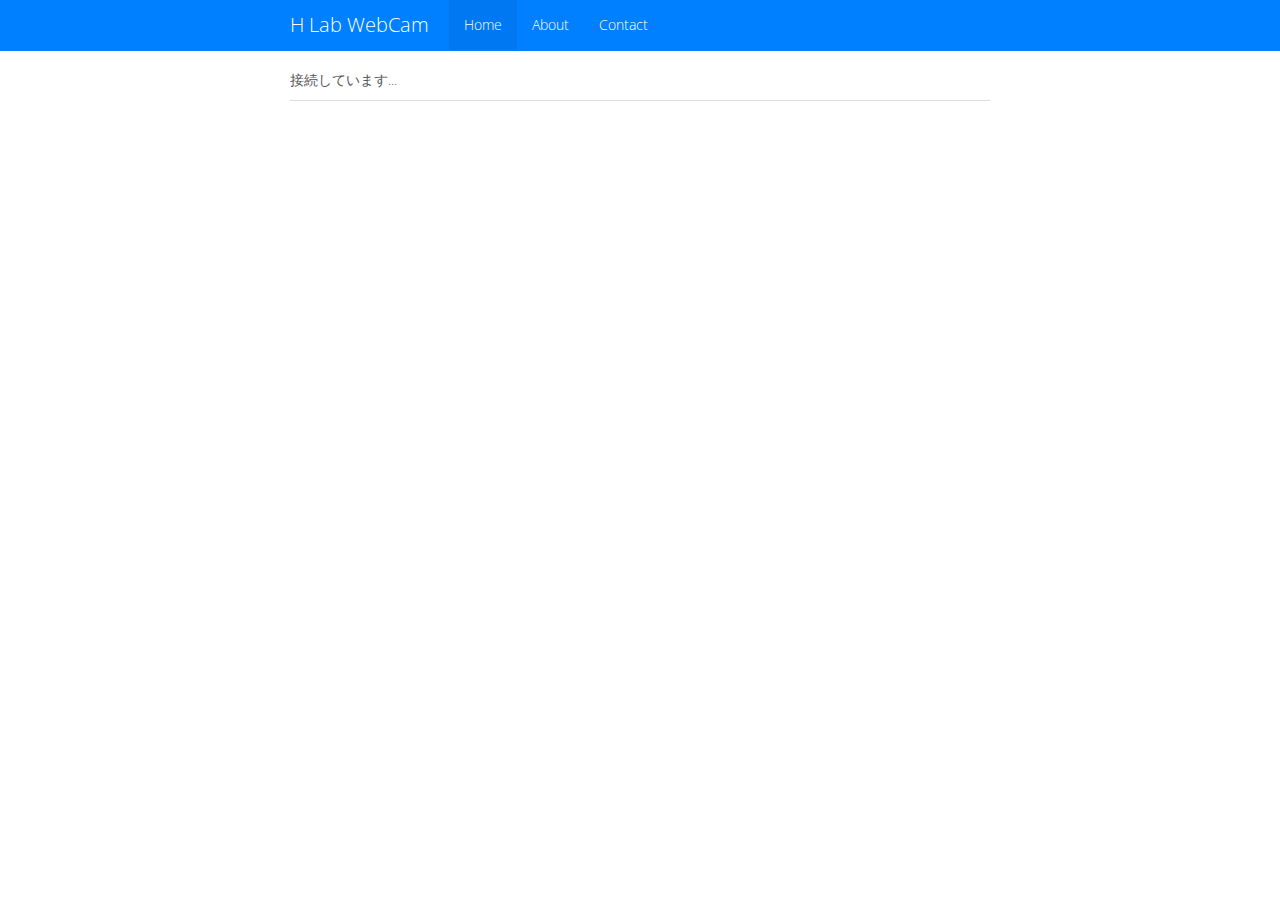
==== index.html @ eb402a18 "init" ====
<!DOCTYPE html>
<html lang="ja">
  <head>
    <meta charset="UTF-8">
    <title>H Lab WebCam</title>
    <meta name="author" content="hnaohiro">
    <!-- css -->
    <link rel="stylesheet" href="css/bootstrap.min.css">
    <style>
      body {
        padding-top: 70px; /* 60px to make the container go all the way to the bottom of the topbar */
      }
    </style>
    <link rel="stylesheet" href="css/style.css">
    <link rel="shortcut icon" href="img/icon.png" type="image/png">
  </head>
  <body>
    <!-- nav bar -->
    <div class="navbar navbar-inverse navbar-fixed-top">
      <div class="navbar-inner">
        <div class="container-narrow">
          <a class="brand" href="index.html">H Lab WebCam</a>
          <div class="nav-collapse collapse">
            <ul class="nav">
              <li class="active"><a href="index.html">Home</a></li>
              <li><a href="about.html">About</a></li>
              <li><a href="contact.html">Contact</a></li>
            </ul>
          </div>
        </div>
      </div>
    </div>

    <!-- container -->
    <div class="container-narrow">
      <div id="connecting">
        <p>接続しています...</p>
      </div>

      <div class="tabbable">
        <ul class="nav nav-tabs"><!--
          <li>
            <a href="#tab0" data-toggle="tab"><img src="img/a.jpg"></a>
          </li>
          <li class="active">
            <a href="#tab1" data-toggle="tab"><img src="img/b.jpg"></a>
          </li>-->
        </ul>
        <div class="tab-content"><!--
          <div class="tab-pane active" id="tab0">
            <img src="img/a.jpg">
          </div>
          <div class="tab-pane" id="tab1">
            <img src="img/b.jpg">
          </div>-->
        </div>
      </div>
    </div>

    <!-- js -->
    <script src='js/jquery.min.js'></script>
    <script src="js/jquery.smooth-scroll.min.js"></script>
    <script src="js/bootstrap.min.js"></script>
    <script src='js/bootswatch.js'></script>
    <script src='js/main.js'></script>
  </body>
</html>
---- css/style.css ----
.container-narrow {
  margin: 0 auto;
  max-width: 700px;
}

.nav-tabs img {
  height: 60px;
}

.tab-pane img {
  width: 100%;
}

.top-text {
  margin: 20px;
  font-size: 24px;
}
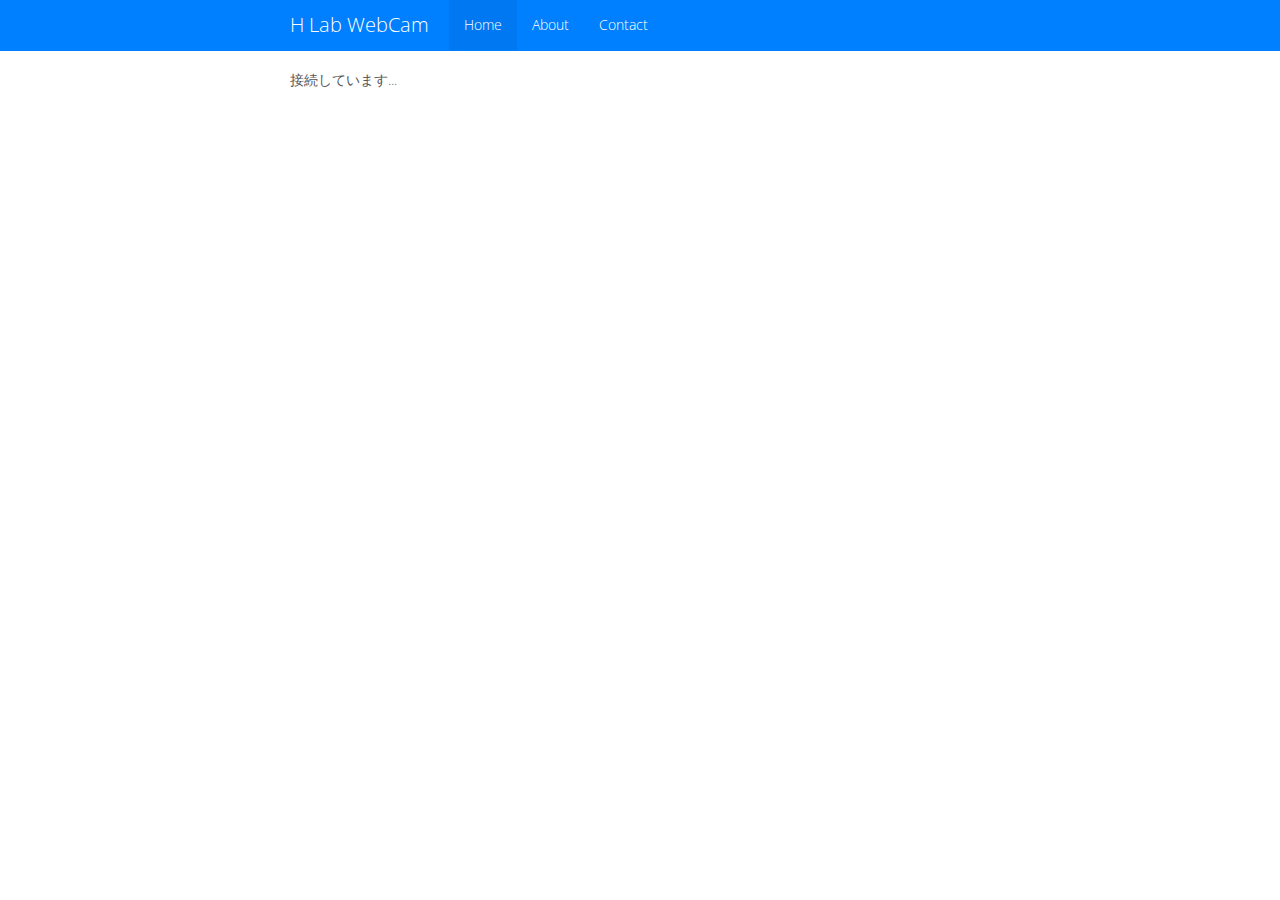
==== commit d764c2a6: "refactoring" ====
--- a/index.html
+++ b/index.html
@@ -8,7 +8,7 @@
     <link rel="stylesheet" href="css/bootstrap.min.css">
     <style>
       body {
-        padding-top: 70px; /* 60px to make the container go all the way to the bottom of the topbar */
+        padding-top: 70px;
       }
     </style>
     <link rel="stylesheet" href="css/style.css">
@@ -36,24 +36,7 @@
       <div id="connecting">
         <p>接続しています...</p>
       </div>
-
-      <div class="tabbable">
-        <ul class="nav nav-tabs"><!--
-          <li>
-            <a href="#tab0" data-toggle="tab"><img src="img/a.jpg"></a>
-          </li>
-          <li class="active">
-            <a href="#tab1" data-toggle="tab"><img src="img/b.jpg"></a>
-          </li>-->
-        </ul>
-        <div class="tab-content"><!--
-          <div class="tab-pane active" id="tab0">
-            <img src="img/a.jpg">
-          </div>
-          <div class="tab-pane" id="tab1">
-            <img src="img/b.jpg">
-          </div>-->
-        </div>
+      <div id="capture-area">
       </div>
     </div>
 
